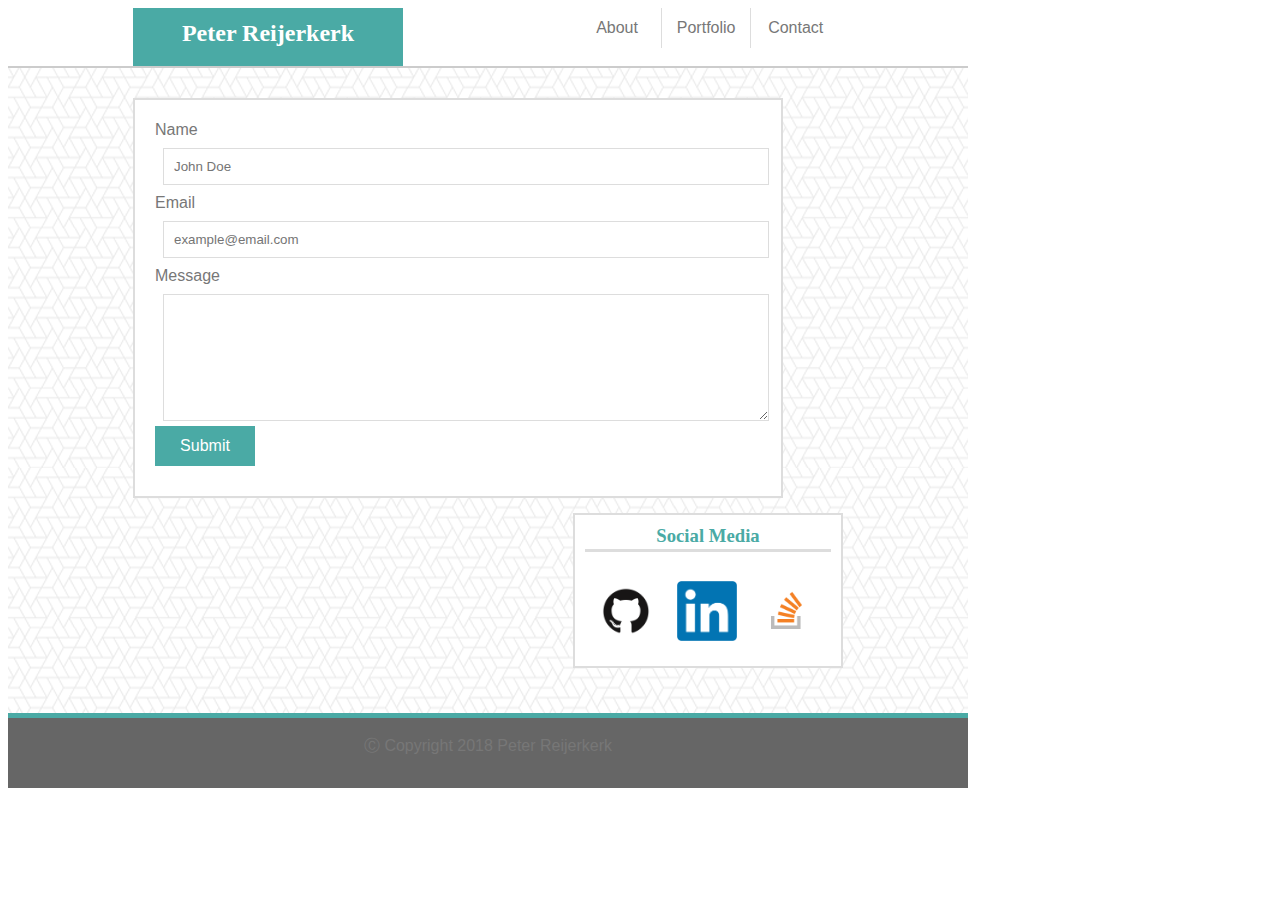
==== contact.html @ c2f8d5d7 "pushing basic-portfolio to the live github page" ====
<!DOCTYPE html>
<html lang="en-us">

<head>
    <meta charset="utf-8" />
    <title>Contact me!</title>
    <link rel="stylesheet" type="text/css" media="screen" href="assets/css/style.css" />
</head>

<body>
    <div class="header-container">
        <header>
            Peter Reijerkerk
        </header>

        <nav>
            <ul>
                <li class="border"><a href="index.html">About</a></li>
                <li class="border"><a href="portfolio.html">Portfolio</a></li>
                <li><a href="contact.html">Contact</a></li>
            </ul>
        </nav>
    </div>

    <div class="main-container">
        <section id="contact-form">
            <form id="contact" action="login.php" method="post">
                <label for="name">Name</label><br>
                <input type="text" name="name" placeholder="John Doe"><br>
                <label for="email">Email</label><br>
                <input type="text" name="email" placeholder="example@email.com"><br>
                <label for"textfield">Message</label><br>
                <textarea id="textfield" rows="7"></textarea><br>
                <button class="btn" type="submit" name="submit">Submit</button>
            </form>
        </section>

        <section id="social-links">
            <h3>Social Media</h3>
            <ul>
                <!--Insert relevant social media links here-->
                <li><a href="https://github.com/PReijerkerk"><img class="icon" src="assets/images/GitHub.png" alt="Github Profile"></a></li>
                <li><a href="https://www.linkedin.com/in/peter-reijerkerk-13a51a102/"><img class="icon" src="assets/images/LinkedIn-Logo-500x500.png" alt="LinkedIn Profile"></a></li>
                <li><a href="https://stackoverflow.com/users/9817168/p-reijerkerk"><img class="icon" src="assets/images/Stackoverflow.png" alt="Stackoverflow Profile"></a></li>
            </ul>
        </section>
    </div>

    <footer>&#9400; Copyright 2018 Peter Reijerkerk</footer>
</body>
</html>
---- assets/css/style.css ----
* {
    box-sizing: border-box;
}

body {
    color: #777777;
    font-family: Arial, Helvetica, sans-serif;
    line-height: 20px;
    text-align: left;
    width: 960px;
}

header {
    float: left;
    background-color: #4aaaa5;
    border-bottom: none;
    color:#ffffff;
    height: 100%;
    width: 270px;
    margin-left: 125px;
    margin-bottom: 0;
    font-family: Georgia, 'Times New Roman', Times, serif;
    text-align: center;
    font-size: 1.5em;
    font-weight: bold;
    vertical-align: middle;
    padding-top: 15px;
}

h2,
h3 {
    color: #4aaaa5;
    border-bottom: 3px solid #dddddd;
    font-family: Georgia, 'Times New Roman', Times, serif;
    margin-top: 1px;
    padding-bottom: 3px;
}

nav {
    width: 270px;
    float: right;
    text-align: center;
    margin-right: 125px;
}

ul {
    list-style: none;
    margin: 0;
    padding: 0;
}

li {
    float: left;
    width: 33%;
    padding: 10px;
}

li.border {
    border-right: 1px solid #dddddd;
    padding: 10px;
}
a {
    color: #777777;
    text-decoration: none;
}

.icon {
    width: 60px;
    height: auto;
    color: none;
    border-right: none;
}

section {
    background-color: #ffffff;
    float: left;
    color: #777777;
    border: 2px solid #dddddd;
}

input,
textarea {
    width: 100%;
    padding: 10px 20px 10px 10px;
    margin: 8px;
    border-color: #dddddd;
    border-style: solid;
    border-width: thin;
}

footer {
    clear:both;
    margin: 0 auto;
    vertical-align: middle;
    padding: 18px;
    height: 70px;
    background-color: #666666;
    width: 100%;
    border-bottom: none;
    color: #777777;
    text-align: center;
}

.header-container {
    border-bottom: 2px solid #cccccc;
    background-color: #ffffff;
    height: 60px;
}

.main-container {
    clear: both;
    overflow: auto;
    margin: 0 auto;
    background-image: url("../images/what-the-hex.png");
    height: 650px;
    width: 100%;
    border-bottom: 5px solid #4aaaa5;
}

.box {
    display: inline-block;
    width: 250px;
    height: 100px;
    margin: 20px;
}

.projects {
    float: left;
    position: relative;
    top: -10px;
    width: 100%;
}

.project-title {
    float: left;
    position: relative;
    top: -50px;
    width: 100%;
    height: 30px;
    background-color: #4aaaa5;
    color: #ffffff;
    text-align: center;
}

.btn {
    background-color: #4aaaa5;
    color: #ffffff;
    width: 100px;
    height: 40px;
    font-size: 16px;
    border: none;
    position: relative;
    top: -8px;
}

#social-links {
    float: right;
    padding: 10px;
    width: 270px;
    top: 10px;
    text-align: center;
    margin-right: 125px;
    margin-top: -5px;
}

#main-bio,
#contact-form,
#portfolio {
    position: relative;
    text-align: left;
    width: 650px;
    top: 30px;
    margin-left: 125px;
    margin-bottom: 50px;
}

#main-bio {
    height: auto;
    padding: 20px;
}

#contact-form {
    height: 400px;
    padding: 20px;
}

#portfolio {
    padding: 20px;
    height: 400px;
    overflow: auto;
}

#bio-image {
    clear: both;
    float: left;
    margin-right: 20px;
    width: 200px;
    height: 200px;
}
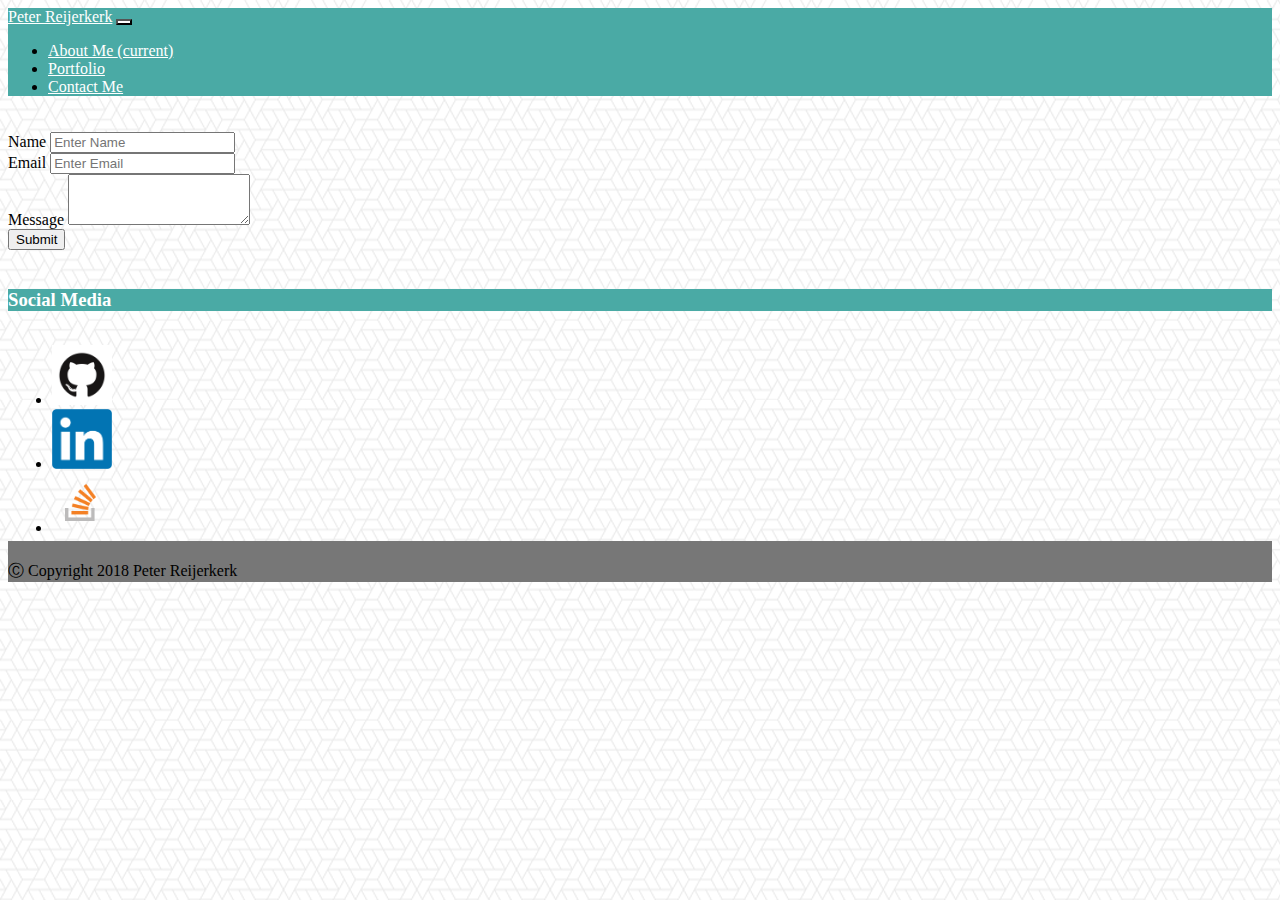
==== commit 82dde454: "Uploading the bootstrap-portfolio to the live portfolio page" ====
--- a/contact.html
+++ b/contact.html
@@ -3,49 +3,85 @@
 
 <head>
     <meta charset="utf-8" />
-    <title>Contact me!</title>
-    <link rel="stylesheet" type="text/css" media="screen" href="assets/css/style.css" />
+    <title>Contact Me</title>
+    <meta name="viewport" content="width=device-width, initial-scale=1">
+    <link rel="stylesheet" href="https://stackpath.bootstrapcdn.com/bootstrap/4.1.3/css/bootstrap.min.css" integrity="sha384-MCw98/SFnGE8fJT3GXwEOngsV7Zt27NXFoaoApmYm81iuXoPkFOJwJ8ERdknLPMO" crossorigin="anonymous">
+    <link rel="stylesheet" href="assets/css/style.css">
+    <!-- Optional JavaScript -->
+    <!-- jQuery first, then Popper.js, then Bootstrap JS -->
+    <script src="https://code.jquery.com/jquery-3.3.1.slim.min.js" integrity="sha384-q8i/X+965DzO0rT7abK41JStQIAqVgRVzpbzo5smXKp4YfRvH+8abtTE1Pi6jizo" crossorigin="anonymous"></script>
+    <script src="https://cdnjs.cloudflare.com/ajax/libs/popper.js/1.14.3/umd/popper.min.js" integrity="sha384-ZMP7rVo3mIykV+2+9J3UJ46jBk0WLaUAdn689aCwoqbBJiSnjAK/l8WvCWPIPm49" crossorigin="anonymous"></script>
+    <script src="https://stackpath.bootstrapcdn.com/bootstrap/4.1.3/js/bootstrap.min.js" integrity="sha384-ChfqqxuZUCnJSK3+MXmPNIyE6ZbWh2IMqE241rYiqJxyMiZ6OW/JmZQ5stwEULTy" crossorigin="anonymous"></script>
 </head>
 
 <body>
-    <div class="header-container">
-        <header>
-            Peter Reijerkerk
-        </header>
+   <!--navbar-container-->
+   <nav class="navbar navbar-default navbar-expand-lg ">
+    <a class="navbar-brand" href="index.html">Peter Reijerkerk</a>
+        <button class="navbar-toggler" type="button" data-toggle="collapse" data-target="#navbarNav" aria-controls="navbarNav" aria-expanded="false" aria-label="Toggle navigation">
+            <span class="navbar-toggler-icon"></span>
+        </button>
+        <div class="collapse navbar-collapse" id="navbarNav">
+            <ul class="nav navbar-nav navbar-right">
+                <li class="nav-item active">
+                    <a class="nav-link" href="index.html">About Me 
+                    <span class="sr-only">(current)</span></a>
+                </li>
+                <li class="nav-item">
+                    <a class="nav-link" href="portfolio.html">Portfolio</a>
+                </li>
+                <li class="nav-item">
+                    <a class="nav-link" href="contact.html">Contact Me</a>
+                </li>
+            </ul>
+        </div>
+</nav> 
 
-        <nav>
-            <ul>
-                <li class="border"><a href="index.html">About</a></li>
-                <li class="border"><a href="portfolio.html">Portfolio</a></li>
-                <li><a href="contact.html">Contact</a></li>
-            </ul>
-        </nav>
+    <!--Form-Container-->
+    <div class="container">
+        <div class="row">
+            <div class="col-md-12">
+                <form>
+                    <div class="form-group">
+                        <label for="exampleInputName">Name</label>
+                        <input type="text" class="form-control" id="exampleInputname" placeholder="Enter Name">
+                        </div>
+                    <div class="form-group">
+                        <label for="exampleInputEmail">Email</label>
+                        <input type="email" class="form-control" id="exampleInputEmail" placeholder="Enter Email">
+                        </div>
+                     <div class="form-group">
+                        <label for="exampleFormControlTextarea1">Message</label>
+                        <textarea class="form-control" id="exampleFormControlTextarea1" rows="3"></textarea>
+                    </div>
+                    <button type="submit" class="btn btn-primary">Submit</button>
+                 </form>
+            </div>
+        </div>
     </div>
 
-    <div class="main-container">
-        <section id="contact-form">
-            <form id="contact" action="login.php" method="post">
-                <label for="name">Name</label><br>
-                <input type="text" name="name" placeholder="John Doe"><br>
-                <label for="email">Email</label><br>
-                <input type="text" name="email" placeholder="example@email.com"><br>
-                <label for"textfield">Message</label><br>
-                <textarea id="textfield" rows="7"></textarea><br>
-                <button class="btn" type="submit" name="submit">Submit</button>
-            </form>
-        </section>
+    <!--Social-Links-Container-->
+    <div class="col-sm-2">
+            <div class="panel panel-default">
+                <div class="panel-heading">
+                    <h3 class="panel-title">Social Media</h3>
+                </div>
+                <div class="panel-body">
+                    <ul class="list-group list-inline">
+                        <li class="list-group-item"><a href="https://github.com/PReijerkerk"><img class="icon" src="assets/images/GitHub.png" alt="Github Profile"></a></li>
+                        <li class="list-group-item"><a href="https://www.linkedin.com/in/peter-reijerkerk-13a51a102/"><img class="icon" src="assets/images/LinkedIn-Logo-500x500.png" alt="LinkedIn Profile"></a></li>
+                        <li class="list-group-item"><a href="https://stackoverflow.com/users/9817168/p-reijerkerk"><img class="icon" src="assets/images/Stackoverflow.png" alt="Stackoverflow Profile"></a></li>
+                    </ul>
+                </div>
+            </div>
+        </div>
+    </div>
+       
+    <footer class="footer-copyright text-center fixed-bottom">
+        <div class="container">
+            <span>&#9400; Copyright 2018 Peter Reijerkerk</span>
+        </div>
+    </footer>
+</body>
 
-        <section id="social-links">
-            <h3>Social Media</h3>
-            <ul>
-                <!--Insert relevant social media links here-->
-                <li><a href="https://github.com/PReijerkerk"><img class="icon" src="assets/images/GitHub.png" alt="Github Profile"></a></li>
-                <li><a href="https://www.linkedin.com/in/peter-reijerkerk-13a51a102/"><img class="icon" src="assets/images/LinkedIn-Logo-500x500.png" alt="LinkedIn Profile"></a></li>
-                <li><a href="https://stackoverflow.com/users/9817168/p-reijerkerk"><img class="icon" src="assets/images/Stackoverflow.png" alt="Stackoverflow Profile"></a></li>
-            </ul>
-        </section>
-    </div>
-
-    <footer>&#9400; Copyright 2018 Peter Reijerkerk</footer>
-</body>
 </html>--- a/assets/css/style.css
+++ b/assets/css/style.css
@@ -1,67 +1,17 @@
-* {
-    box-sizing: border-box;
+h1,
+h2,
+h3 {
+    background-color: #4aaaa5;
+    color: #ffffff;
 }
 
-body {
-    color: #777777;
-    font-family: Arial, Helvetica, sans-serif;
-    line-height: 20px;
-    text-align: left;
-    width: 960px;
+button.navbar-toggler {
+    background-color: white;
 }
 
-header {
-    float: left;
+.nav-link {
     background-color: #4aaaa5;
-    border-bottom: none;
-    color:#ffffff;
-    height: 100%;
-    width: 270px;
-    margin-left: 125px;
-    margin-bottom: 0;
-    font-family: Georgia, 'Times New Roman', Times, serif;
-    text-align: center;
-    font-size: 1.5em;
-    font-weight: bold;
-    vertical-align: middle;
-    padding-top: 15px;
-}
-
-h2,
-h3 {
-    color: #4aaaa5;
-    border-bottom: 3px solid #dddddd;
-    font-family: Georgia, 'Times New Roman', Times, serif;
-    margin-top: 1px;
-    padding-bottom: 3px;
-}
-
-nav {
-    width: 270px;
-    float: right;
-    text-align: center;
-    margin-right: 125px;
-}
-
-ul {
-    list-style: none;
-    margin: 0;
-    padding: 0;
-}
-
-li {
-    float: left;
-    width: 33%;
-    padding: 10px;
-}
-
-li.border {
-    border-right: 1px solid #dddddd;
-    padding: 10px;
-}
-a {
-    color: #777777;
-    text-decoration: none;
+    color: #ffffff;
 }
 
 .icon {
@@ -71,61 +21,15 @@
     border-right: none;
 }
 
-section {
-    background-color: #ffffff;
-    float: left;
-    color: #777777;
-    border: 2px solid #dddddd;
+.box {
+    display: inline-block;
+    width:100%;
+    height: 10%;
+    margin: 0%;
 }
 
-input,
-textarea {
-    width: 100%;
-    padding: 10px 20px 10px 10px;
-    margin: 8px;
-    border-color: #dddddd;
-    border-style: solid;
-    border-width: thin;
-}
-
-footer {
-    clear:both;
-    margin: 0 auto;
-    vertical-align: middle;
-    padding: 18px;
-    height: 70px;
-    background-color: #666666;
-    width: 100%;
-    border-bottom: none;
-    color: #777777;
-    text-align: center;
-}
-
-.header-container {
-    border-bottom: 2px solid #cccccc;
-    background-color: #ffffff;
-    height: 60px;
-}
-
-.main-container {
-    clear: both;
-    overflow: auto;
-    margin: 0 auto;
-    background-image: url("../images/what-the-hex.png");
-    height: 650px;
-    width: 100%;
-    border-bottom: 5px solid #4aaaa5;
-}
-
-.box {
-    display: inline-block;
-    width: 250px;
-    height: 100px;
-    margin: 20px;
-}
-
-.projects {
-    float: left;
+.project {
+    float:left;
     position: relative;
     top: -10px;
     width: 100%;
@@ -134,67 +38,71 @@
 .project-title {
     float: left;
     position: relative;
-    top: -50px;
+    top: -80px;
     width: 100%;
-    height: 30px;
+    height: 35px;
+    padding-top: 5px;
     background-color: #4aaaa5;
     color: #ffffff;
     text-align: center;
 }
 
-.btn {
-    background-color: #4aaaa5;
-    color: #ffffff;
-    width: 100px;
-    height: 40px;
-    font-size: 16px;
-    border: none;
-    position: relative;
-    top: -8px;
+.container {
+    padding-top: 20px;
 }
 
-#social-links {
-    float: right;
-    padding: 10px;
-    width: 270px;
-    top: 10px;
-    text-align: center;
-    margin-right: 125px;
-    margin-top: -5px;
+.list-group {
+    margin-bottom: 0;
 }
 
-#main-bio,
-#contact-form,
-#portfolio {
-    position: relative;
-    text-align: left;
-    width: 650px;
-    top: 30px;
-    margin-left: 125px;
-    margin-bottom: 50px;
+.list-group-item {
+    margin-left: 2%;
+    margin-right: 2%;
+    Width: 60%;
+    float: left;
 }
 
-#main-bio {
-    height: auto;
-    padding: 20px;
+.page-header {
+    border-bottom: 2px solid #ccc;
+    margin: 20px 0 25px;
 }
 
-#contact-form {
-    height: 400px;
-    padding: 20px;
+.page-header {
+    color: #4aaaa5;
 }
 
-#portfolio {
-    padding: 20px;
-    height: 400px;
-    overflow: auto;
+.navbar-default, 
+.nav-item {
+    background-color: #4aaaa5;
 }
 
-#bio-image {
-    clear: both;
-    float: left;
-    margin-right: 20px;
-    width: 200px;
-    height: 200px;
+.navbar-default .navbar-brand {
+    color: #ffffff;
 }
 
+.navbar-default .navbar-nav a {
+    color: #ffffff; 
+}
+
+.img-thumbnail {
+    margin-bottom: 15px;
+}
+
+footer,
+.container-footer {
+    background-color: #777 !important;
+}
+
+.btn {
+    margin-bottom: 20px;
+}
+
+body {
+    background-image: url("../images/what-the-hex.png");
+}
+
+.list-inline {
+    display: inline-block !important;
+}
+
+
